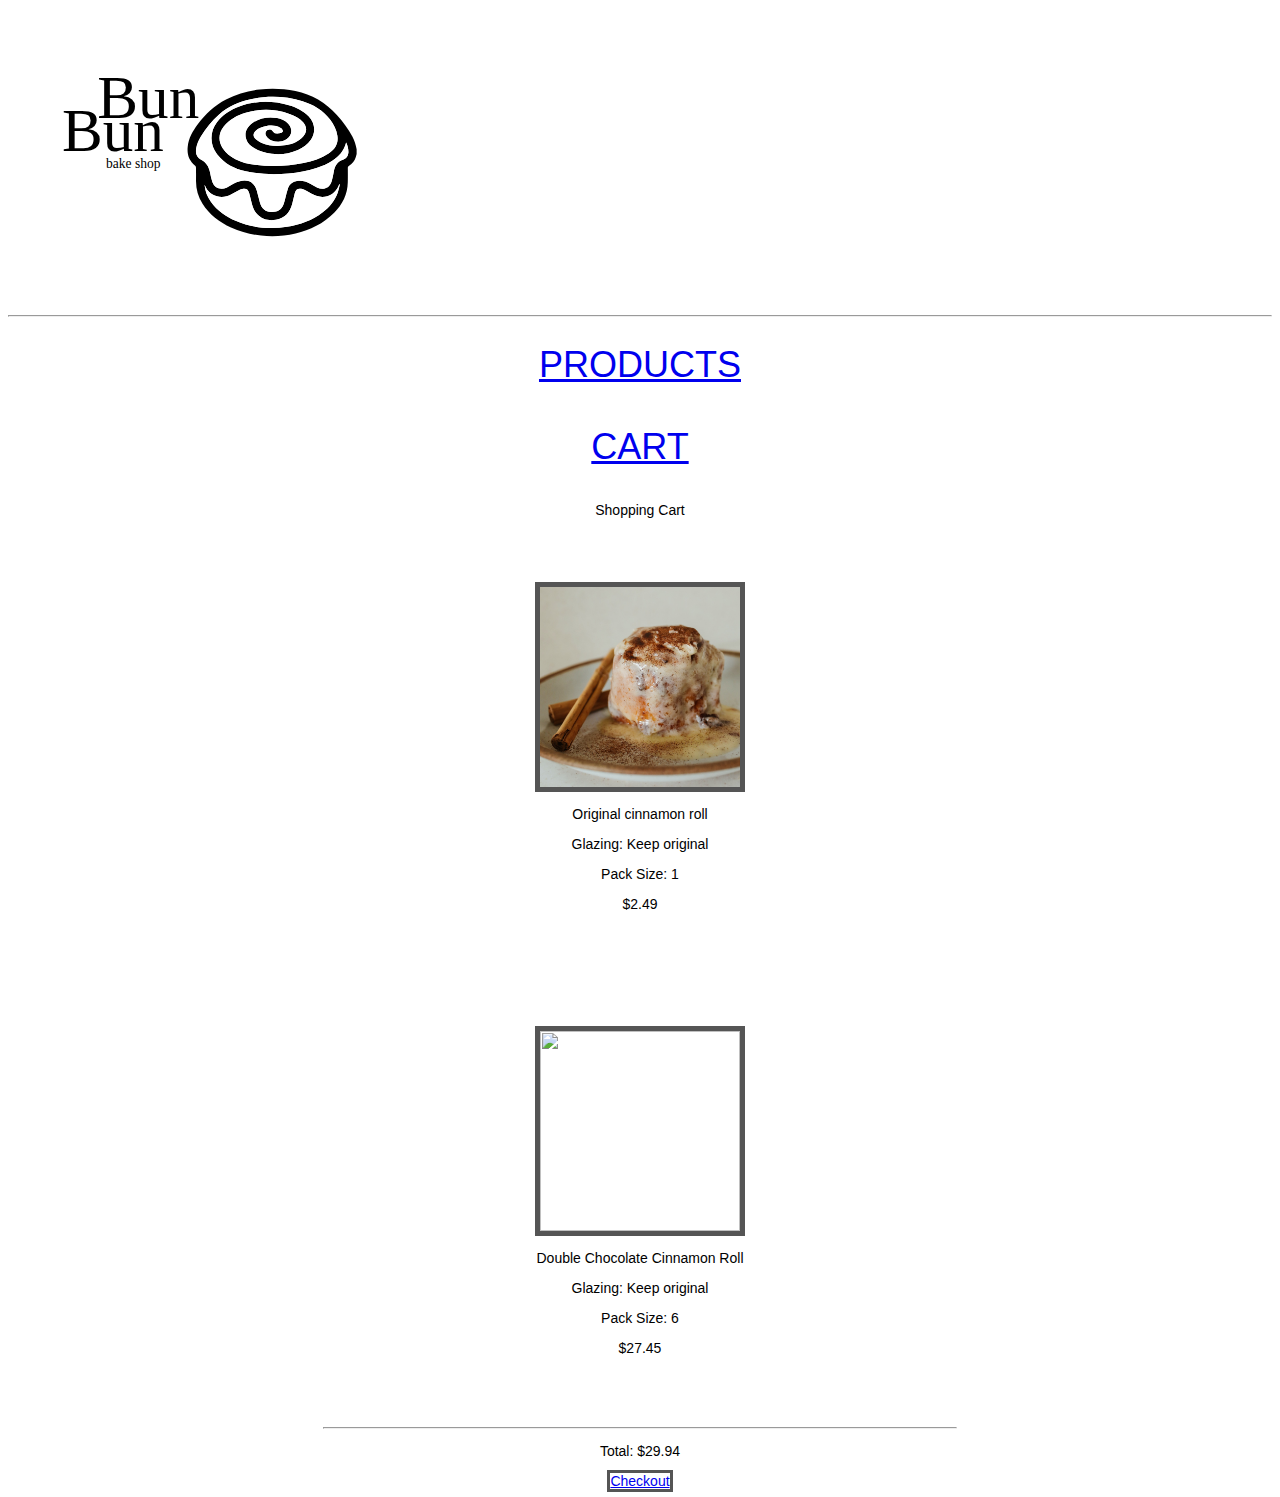
==== cart.html @ 6af16ff0 "added cart and detail, wrapped up css" ====
<!DOCTYPE html>

<html>
  <head>
    <link rel="stylesheet" href="css/style.css" />
    <title>Cart</title>
  </head>

  <body>
    <div class="header">
      <a href="../index.html"
        ><img class="store-logo" src="assets/logo-01.svg"
      /></a>
      <hr />
    </div>

    <div class="navbar">
      <div class="page-button">
        <a href="../index.html">PRODUCTS</a>
      </div>

      <div class="page-button">
        <a href="../cart.html">CART</a>
      </div>
    </div>

    <div class="checkout-items">
      <p>Shopping Cart</p>

      <div class="cards">
        <img class="item-image" src="assets/original-cinnamon-roll.jpg" />
        <p class="item-name">Original cinnamon roll</p>
        <p class="item-text">Glazing: Keep original</p>
        <p class="item-text">Pack Size: 1</p>
        <p class="item-text">$2.49</p>
      </div>

      <div class="cards">
        <img
          class="item-image"
          src="assets/double-chocolate-cinnamon-roll.jpg"
        />
        <p class="item-name">Double Chocolate Cinnamon Roll</p>
        <p class="item-text">Glazing: Keep original</p>
        <p class="item-text">Pack Size: 6</p>
        <p class="item-text">$27.45</p>
      </div>
    </div>

    <div class="checkout-wrapper">
      <hr id="checkout-line" />
      <p id="checkout-total">Total: $29.94</p>
      <a id="checkout-button" href="../index.html">Checkout</a>
    </div>
  </body>
</html>
---- css/style.css ----
body {
  font-family: Roboto, Arial, Helvetica, sans-serif;
  font-size: 14px;
  text-align: center;
}

a:hover {
  background-color: yellow;
}

.cards {
  display: block;
  padding: 50px;
}

.store-logo {
  display: block;
  width: 300px;
  height: 300px;
  margin-left: 50px;
  margin-right: auto;
}

.item-image {
  display: block;
  width: 200px;
  height: 200px;
  margin-left: auto;
  margin-right: auto;
  border: 5px solid #555;
}

.page-button {
  font-size: 36px;
  padding: 20px;
}

.item-price {
  text-align: center;
}

#add-price {
  margin-right: 100px;
}

#add-button {
  position: relative;
  margin-left: 100px;
  bottom: 30px;
}

#add-button {
  color: black;
  border-style: solid;
}

#header-text {
  font-size: 24px;
}

#checkout-line {
  width: 50%;
}

#checkout-button {
  border: 3px solid #555;
}
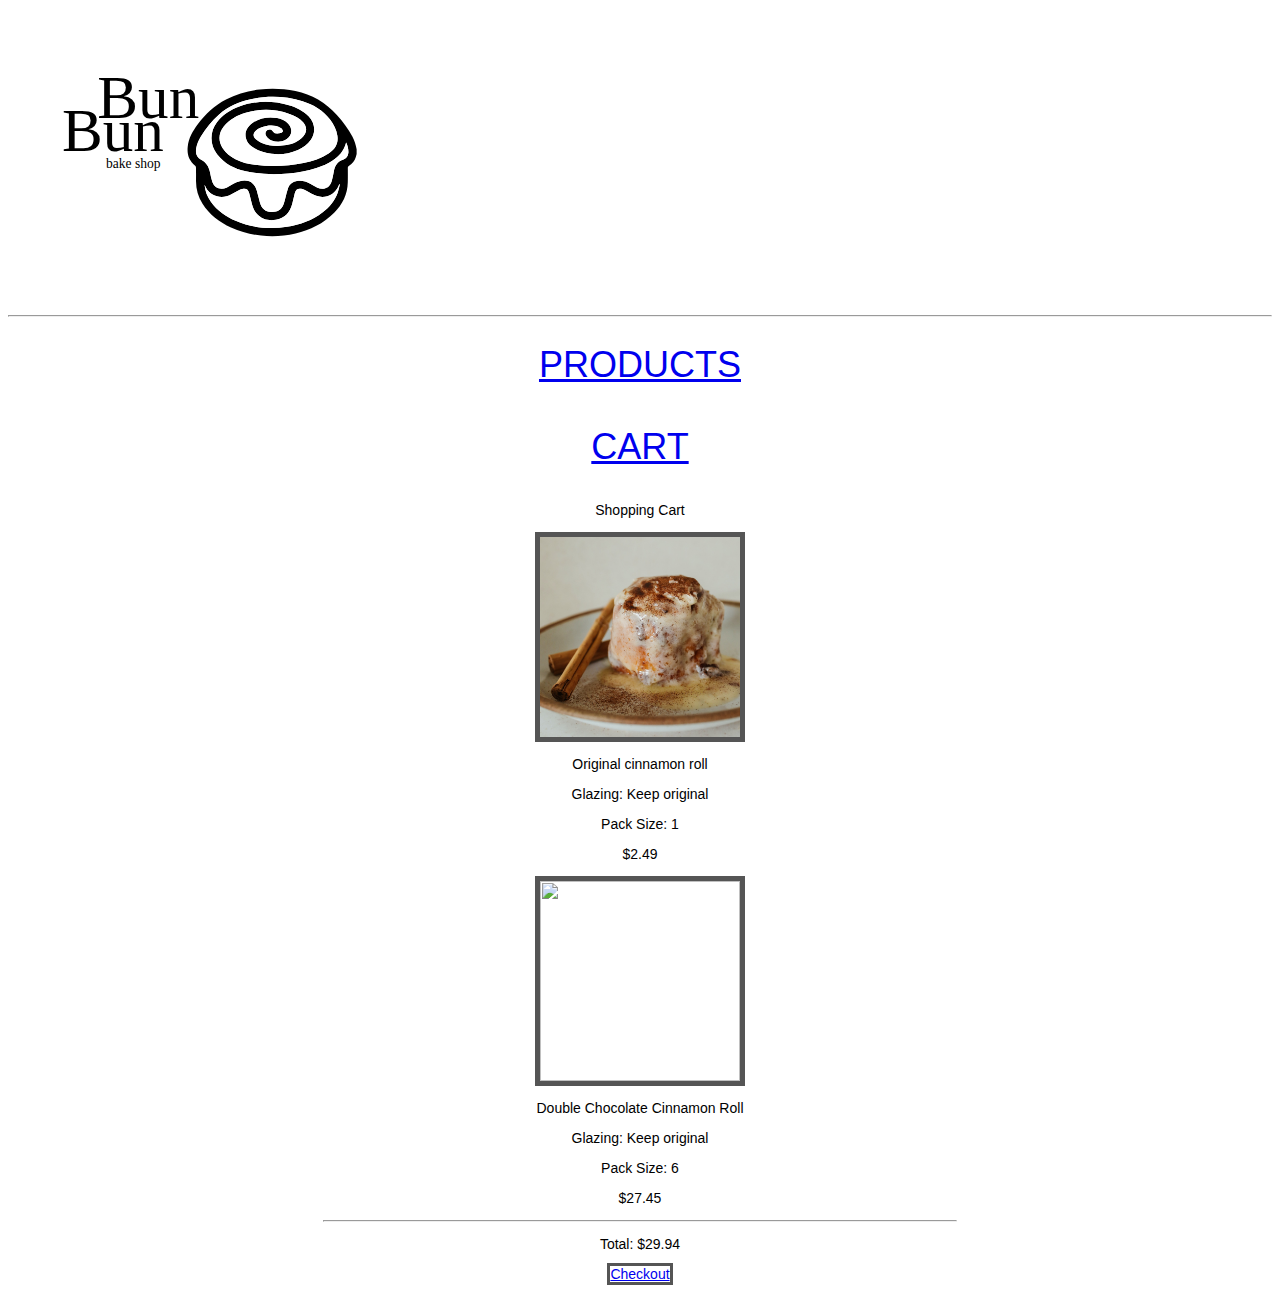
==== commit 59e53d78: "fixed hover issues" ====
--- a/cart.html
+++ b/cart.html
@@ -27,7 +27,7 @@
     <div class="checkout-items">
       <p>Shopping Cart</p>
 
-      <div class="cards">
+      <div class="cards-checkout">
         <img class="item-image" src="assets/original-cinnamon-roll.jpg" />
         <p class="item-name">Original cinnamon roll</p>
         <p class="item-text">Glazing: Keep original</p>
@@ -35,7 +35,7 @@
         <p class="item-text">$2.49</p>
       </div>
 
-      <div class="cards">
+      <div class="cards-checkout">
         <img
           class="item-image"
           src="assets/double-chocolate-cinnamon-roll.jpg"
--- a/css/style.css
+++ b/css/style.css
@@ -9,8 +9,14 @@
 }
 
 .cards {
-  display: block;
+  display: table;
   padding: 50px;
+  margin-left: auto;
+  margin-right: auto;
+}
+
+.cards:hover {
+  background-color: yellow;
 }
 
 .store-logo {
